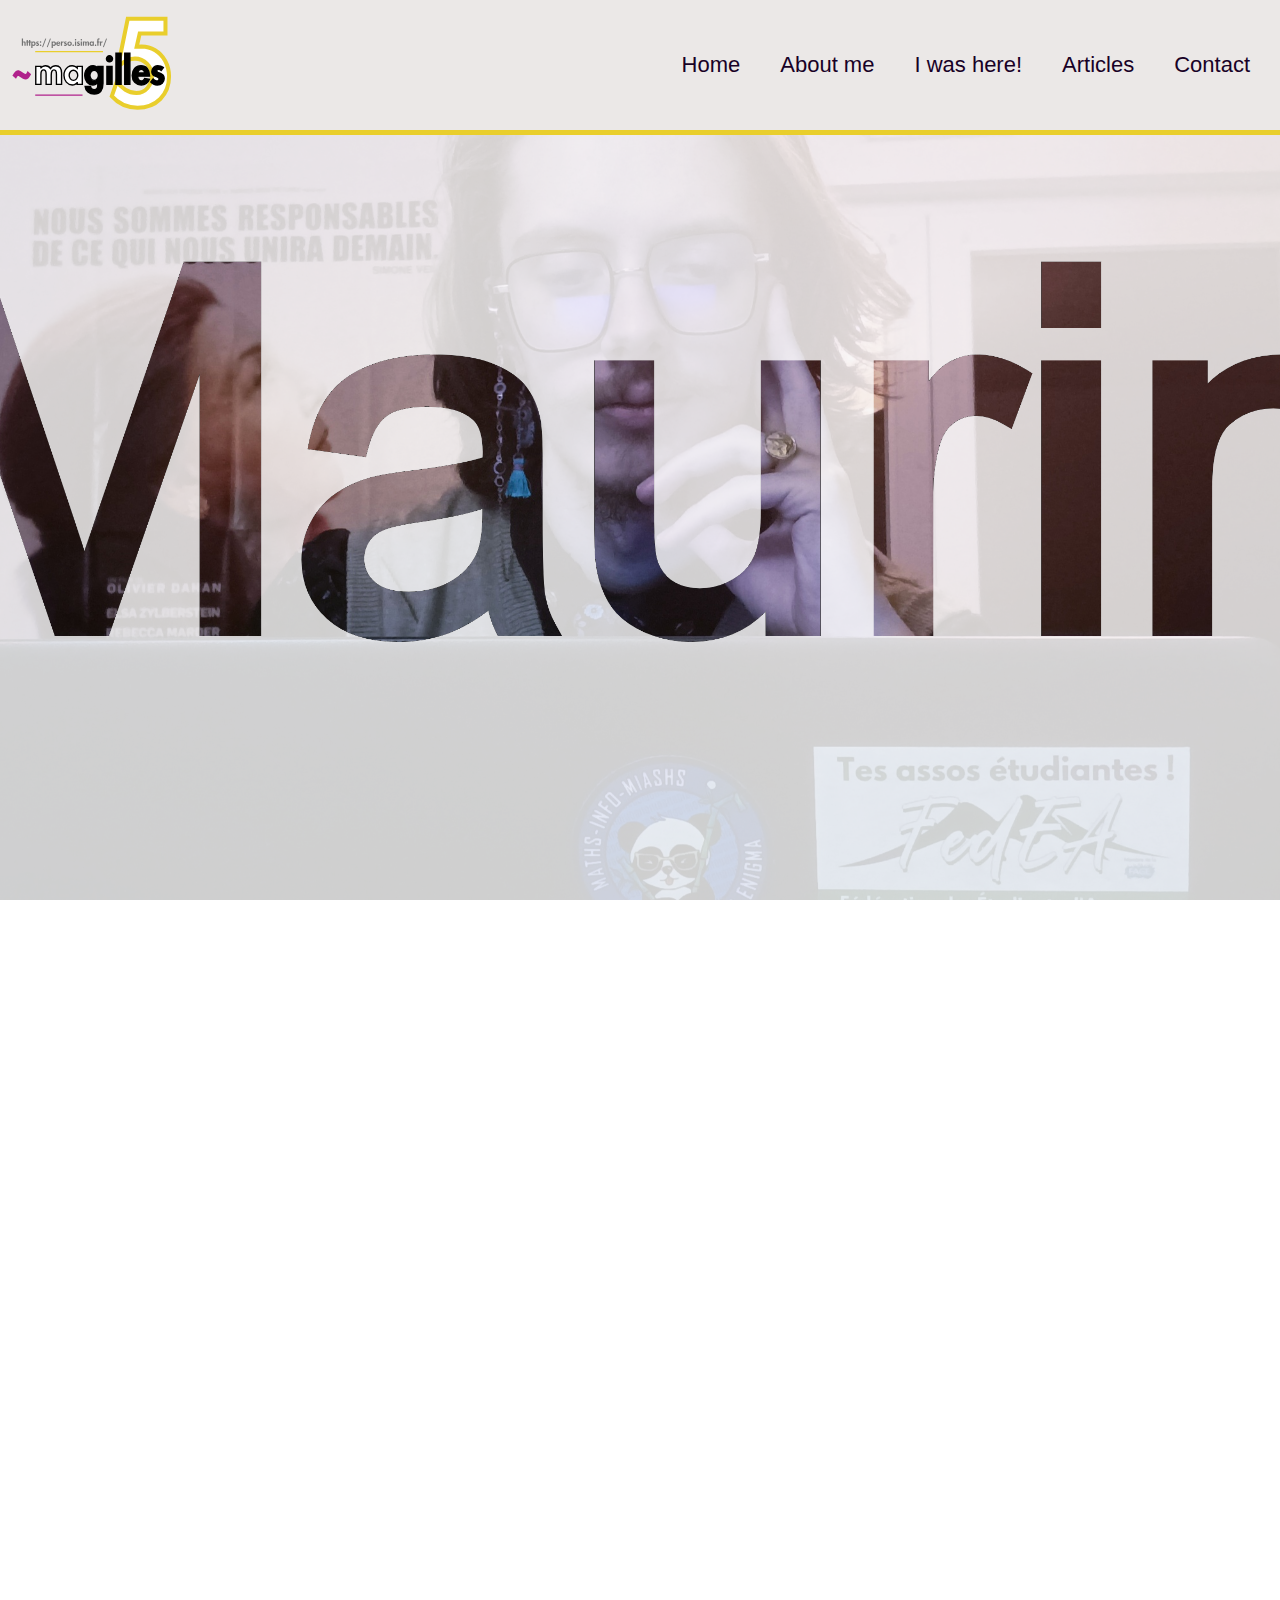
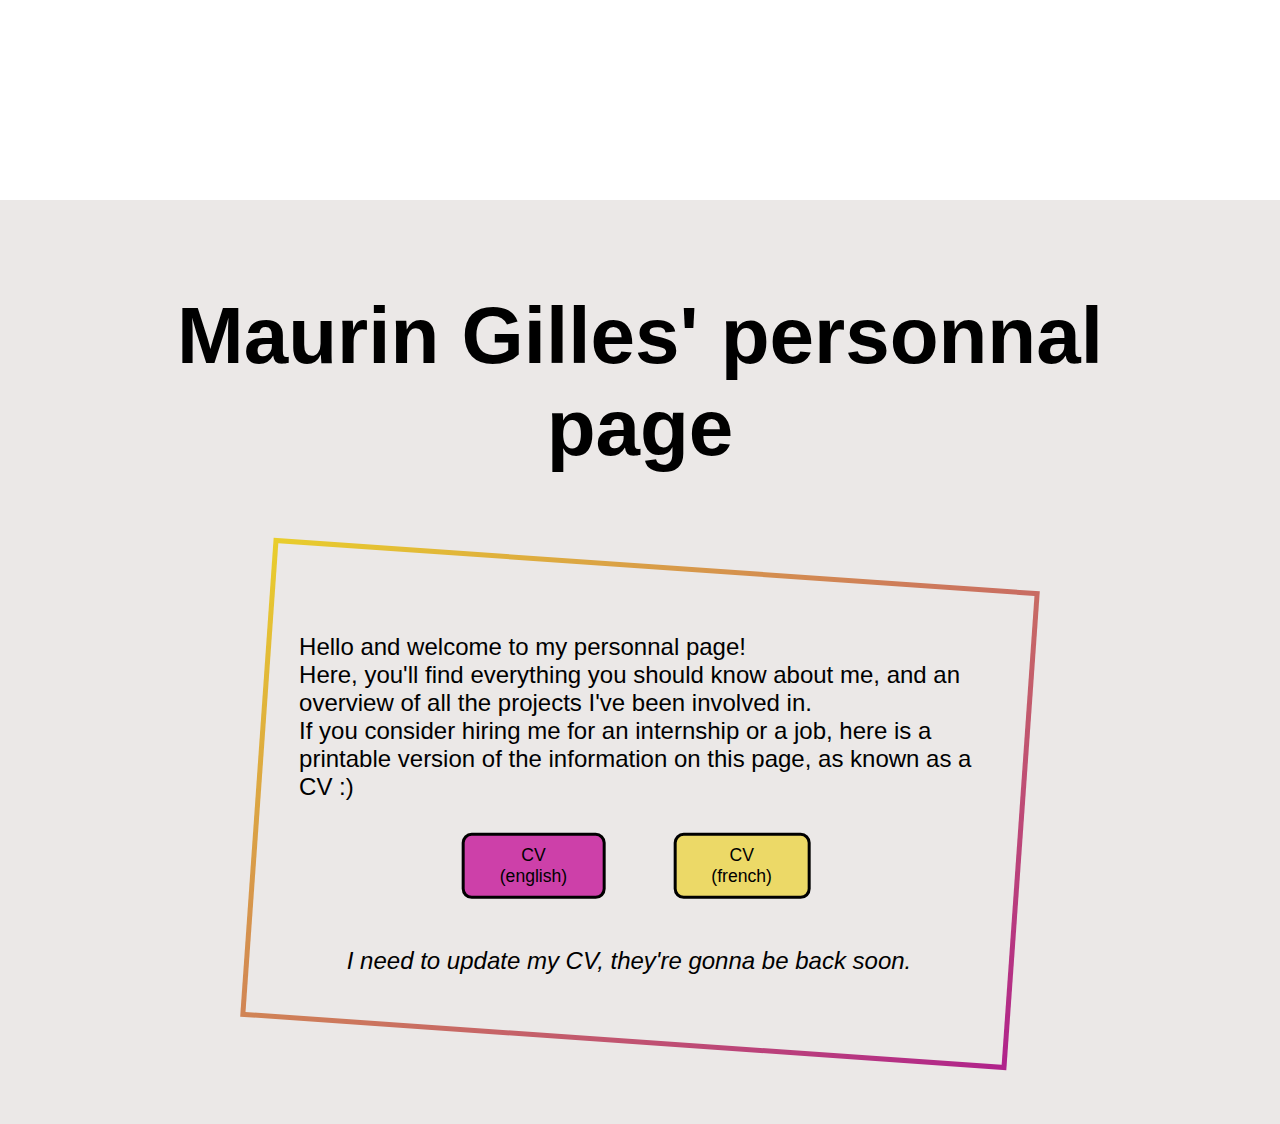
==== index.html @ d43b6b0a "first published version of the page" ====
<!DOCTYPE html>
<html lang="en">
<head>
    <title>Maurin Gilles</title>
    <meta name="viewport" content="width=device-width, initial-scale=1">
    <meta charset="utf-8">
    <meta name="keywords" content="Maurin Gilles, Isima, Informatique, Informaticien, Ingénieur, Etudiant, Stagiaire, Clermont-Ferrand, Développeur">
    <meta name="description" content="Page d'accueil du site web de Maurin Gilles.">
    <link rel="icon" type="image/x-icon" href="./imgs/logo.svg">
    
    <link rel="stylesheet" type="text/css" href="./styles/styles.css">
    <link rel="stylesheet" type="text/css" href="./styles/responsive.css">
    <script src="./script/script.js"></script>
</head>



<body>

    <nav class="menu-container">

        <!-- burger menu -->
        <input type="checkbox" aria-label="Toggle menu" />
        <span></span>
        <span></span>
        <span></span>
    
        <!-- logo -->
        <a  href=""class="menu-logo">
          <img src="./imgs/logo.svg" alt="magilles5's logo"/>
        </a>
    
        <!-- menu items -->
        <div class="menu">
          <ul></ul>
          <ul>
            <li>
              <a href="./index.html">Home</a>
            </li>
            <li>
              <a href="./aboutme.html">About me</a>
            </li>
            <li>
              <a href="./iwashere.html">I was here!</a>
            </li>
            <li>
              <a href="./articles.html">Articles</a>
            </li>
            <li>
              <a href="./contact.html">Contact</a>
            </li>
          </ul>
        </div>
    
    </nav>

    
    <div class="welcome_images">
        <div id="background">
            <img src="imgs/maurin_bg.jpg" alt="Arrière-plan">
        </div>
        <div id="overlay">
            <img src="imgs/maurin_int_transp.png" alt="Image superposée">
        </div>
    </div>
    
    
    <div class="index_main">
        <h1>
          Maurin Gilles' personnal page
        </h1>

        <div class="gt_border_ext">
          <div class="gt_border_int">
            <p>
              Hello and welcome to my personnal page! <br>
              Here, you'll find everything you should know about me, and an overview of all the projects I've been involved in. <br>

              If you consider hiring me for an internship or a job, here is a printable version of the information on this page, as known as a CV :)
            </p>

            <ul class="CVs">
              <li>
                <button id="ENCV">CV<br>(english)</button>
              </li>
              <li>
                <button id="FRCV">CV<br>(french)</button>
              </li>
            </ul>

            <p>
              <i>I need to update my CV, they're gonna be back soon.</i>
            </p>

          </div>
        </div>
        
    </div>


    
</body>
</html>
---- styles/styles.css ----
/***************************************************************************************************************************************************************************************************/
/* RESET + BASIC */
/***************************************************************************************************************************************************************************************************/

html, body, div, a,
h1, h2, h3, h4, h5, h6, p, blockquote,
em, img, strong, var,
ol, ul, li, caption
table, tbody, tfoot, thead, tr, th, td,
article, aside, figcaption, footer, header,
nav, section, button {
    margin: 0;
    padding: 0;
    border: 0;
    font-size: 100%;
    font-family: helvetica, sans-serif;
    vertical-align: baseline;
    box-sizing: border-box;
    overflow: auto;
    margin-block-start: 0;
    margin-block-end: 0;
    margin-inline-start: 0px;
    margin-inline-end: 0px;
    text-decoration: none;
}

li {
  overflow:hidden;
}

section {
  background-color: #EBE8E7;
}

p a {
  color:black;
}

p a:hover {
  color:rgba(205,64,169,1);
}

/***************************************************************************************************************************************************************************************************/
/* MENU */
/***************************************************************************************************************************************************************************************************/

.menu-container {
  position: fixed;
  display: flex;
  align-items: center;
  background: #EBE8E7;
  color: #E9CE2C;
  padding: 10px;
  z-index: 3;
  -webkit-user-select: none;
  user-select: none;
  box-sizing: border-box;
  border-bottom : solid thick;
}

.menu-logo {
  /*overflow: auto;*/
  line-height: 0;
  margin: 0;
}

.menu-logo img {
  max-height: 110px;
  flex-shrink: 0;
}

.menu-container a {
  overflow: visible;
  text-decoration: none;
  color: #EBE8E7;
  transition: color 0.3s ease;
}

.menu-container a:hover {
  color: #B0228C;
}

.menu-container a:active {
  color: #E9CE2C;
}

.menu-container input {
  display: block;
  width: 35px;
  height: 25px;
  margin: 0;
  position: absolute;
  cursor: pointer;
  opacity: 0; /* hide this */
  z-index: 3; /* and place it over the hamburger */
  -webkit-touch-callout: none;
}

/***************************************************************************************************************************************************************************************************/
/* BURGER MENU */
/***************************************************************************************************************************************************************************************************/

.menu-container span {
  display: block;
  width: 33px;
  height: 4px;
  margin-bottom: 5px;
  position: relative;
  background: #180126;
  border-radius: 3px;
  z-index: 1;
  transform-origin: 4px 0px;
  transition: transform 0.5s cubic-bezier(0.77,0.2,0.05,1.0),
              background 0.5s cubic-bezier(0.77,0.2,0.05,1.0),
              opacity 0.55s ease;
}

.menu-container span:first-child {
  transform-origin: 0% 0%;
}

.menu-container span:nth-child(3) {
  transform-origin: 0% 100%;
}

.menu-container input:checked ~ span {
  opacity: 1;
  transform: rotate(45deg) translate(3px,-1px);
  background: #ded9e2;
}

.menu-container input:checked ~ span:nth-child(4) {
  opacity: 0;
  transform: rotate(0deg) scale(0.2, 0.2);
}

.menu-container input:checked ~ span:nth-child(3) {
  transform: rotate(-45deg) translate(-5px,11px);
}

.menu ul {
  list-style: none;
}

.menu li {
  padding: 10px 0;
  font-size: 22px;
}

/***************************************************************************************************************************************************************************************************/
/* INDEX */
/***************************************************************************************************************************************************************************************************/

#background {
  position: fixed;
  width: 100%;
  z-index: 1;
  overflow:hidden;
}

#background img {
  width: 100%;
  object-fit: cover;
  overflow:hidden;
}

#overlay {
  position: fixed;
  width: 100%;
  z-index: 2;
  opacity: 0.8;
  overflow:hidden;
}

#overlay img {
  width: 100%;
  object-fit: cover;
  overflow:hidden;
}

.index_main {
  background-color: #EBE8E7;
  position: absolute;
  width:100%;
  z-index: 1;
  overflow: hidden;
}

.index_main h1 {
  margin:10vh;
  text-align:center;
  font-size: 5em;
  border-bottom: 5vh;
}


/***************************************************************************************************************************************************************************************************/
/* CVS */
/***************************************************************************************************************************************************************************************************/

.CVs {
  rotate:-4deg;
  margin:auto;
  margin-top: 2em;
  display:flex;
  justify-content: space-around;
  width: 60%;
}

.CVs li {
  display: inline-block;
}

.CVs button {
  font-size: 110%;
  border: solid black 3px;
  padding: 0.5em 2em 0.5em 2em;
  border-radius: 10px;
}

#ENCV {
  background: rgba(205,64,169,1);
}

#ENCV:hover {
  background-color:#EBE8E7;
  border-color: rgba(205,64,169,1);
  transform: scale(115%);
}

#FRCV {
  background: rgba(236,217,103,1);
}

#FRCV:hover {
  background-color:#EBE8E7;
  border-color: rgba(236,217,103,1);
  transform: scale(115%);
}

.CVs + p {
  font-size: 105%;
  text-align:center;
  margin-top:2em;
}

.aboutme_main, .iwh_main {
  position: relative;
  height:100%;
  width:100%;
  overflow-y:hidden;
  background-color: #EBE8E7;
  margin-top:110px;
  padding-bottom:10px;
}

/***************************************************************************************************************************************************************************************************/
/* GRADIENT-TOGGLED-BORDER */
/***************************************************************************************************************************************************************************************************/


.gt_border_ext{
  rotate:4deg;
  background: linear-gradient(140deg, rgba(233,206,44,1) 0%, rgba(176,34,140,1) 100%);
  padding: 5px;
  max-width: 60vw;
  margin: auto;
  margin-bottom: 5em;
  margin-top:5em;
  overflow: visible;
}

.gt_border_ext *{
  overflow:visible;
}

.gt_border_int {
  background-color:#EBE8E7;
  padding: 4em 2em 4em 2em;
}

.gt_border_int p, .gt_border_int h2 {
  rotate:-4deg;
  font-size: 150%;
}

.gt_border_int h2 {
  font-size: 200%;
  padding-left:2.5em;
  margin-bottom:0.5em;
}

#aboutme_cursus, #iwh_fedea {
  rotate: -5deg;
}

#aboutme_cursus p, #aboutme_cursus h2, #aboutme_cursus img,
#iwh_fedea p, #iwh_fedea h2, #iwh_fedea img {
  rotate: 5deg;
}

#isima_logo {
  max-height:6em;
  margin-left:4em;
}

#aboutme_cs {
  margin-top:6em;
  rotate: 5deg;
}

#aboutme_cs p, #aboutme_cs h2, #aboutme_cs img {
  rotate:-5deg;
}

#java_logo {
  max-height:7em;
  margin:0 0 -1em 40vw;
}

#enigma_logo {
  max-height: 10em;
  margin: 0 0 -2em 40vw;
}

#fedea_logo {
  max-height:20em;
  margin: -6em 0 -8em 4em;
}

#iwh_gazzette {
  margin-top:10vh;
  rotate:8deg;
}

#iwh_gazzette p {
  padding: 0em 0em 0em 1em;
}

#iwh_gazzette h2, #iwh_gazzette p,  #iwh_gazzette img {
  rotate:-8deg;
}

#gazzette_logo {
  max-height: 13em;
  margin: -4em 0 -2em 42vw;
  overflow: visible;
}

#iwh_isff, #aboutme_music {
  margin-top:10vh;
  rotate:-2deg;
}

#iwh_isff h2, #iwh_isff p,  #iwh_isff img,
#aboutme_music h2, #aboutme_music p {
  rotate:2deg;
}

#isff_2023 {
  max-height:12em;
  margin-left:2em;
  margin-top:1em;
}

/***************************************************************************************************************************************************************************************************/
/* COOL TEXT */
/***************************************************************************************************************************************************************************************************/

@import url(https://fonts.googleapis.com/css?family=Montserrat);

.cool_text {
  margin-top:5vh;
  display: flex;
  height: 100%;
  align-items: center;
}

svg {
    display: block;
    font: 10.5em 'Montserrat';
    max-height:20vh;
    margin: 0 auto;
}

.text-copy {
    fill: none;
    stroke: white;
    stroke-dasharray: 6% 29%;
    stroke-width: 5px;
    stroke-dashoffset: 0%;
    animation: stroke-offset 5.5s infinite linear;
}

.text-copy:nth-child(1){
  stroke: black;
  animation-delay: -1;
}

.text-copy:nth-child(2){
  stroke: #b0228c;
  animation-delay: -2s;
}

.text-copy:nth-child(3){
  stroke: #687ec9;
  animation-delay: -3s;
}

.text-copy:nth-child(4){
  stroke: #4ecdb4;
  animation-delay: -4s;
}

.text-copy:nth-child(5){
  stroke: #e9ce2c;
  animation-delay: -5s;
}

@keyframes stroke-offset{
  100% {stroke-dashoffset: -35%;}
}

/***************************************************************************************************************************************************************************************************/
/* DASHED LINE */
/***************************************************************************************************************************************************************************************************/

.animated_dashed_line {
  height:4px;
  width:100vw;
  display:inline-flex;
}

.animated_dashed_line span {
  overflow:visible;
  width:25vw;
  height:4px;
}

.animated_dashed_line + div {
  height:0px;
  width:100%;
  border-bottom: 4px dashed #EBE8E7;
  border-top: 4px dashed #EBE8E7;
  transform: translateY(-8px);
}

.animated_dashed_line span:nth-child(1) {
  animation: first 4s infinite;
  animation-timing-function: steps(1);
}
.animated_dashed_line span:nth-child(2) {
  animation: second 4s infinite;
  animation-timing-function: steps(1);
}
.animated_dashed_line span:nth-child(3) {
  animation: third 4s infinite;
  animation-timing-function: steps(1);
}
.animated_dashed_line span:nth-child(4) {
  animation: fourth 4s infinite;
  animation-timing-function: steps(1);
}

@keyframes first {
  0% { background-color: #b0228c; }
  25% { background-color: #687ec9; }
  50% { background-color: #4ecdb4; }
  75% { background-color: #e9ce2c; }
  100% { background-color: #b0228c; }
}

@keyframes second {
  0% { background-color: #687ec9; }
  25% { background-color: #4ecdb4; }
  50% { background-color: #e9ce2c; }
  75% { background-color: #b0228c; }
  100% { background-color: #687ec9; }
}

@keyframes third {
  0% { background-color: #4ecdb4; }
  25% { background-color: #e9ce2c; }
  50% { background-color: #b0228c; }
  75% { background-color: #687ec9; }
  100% { background-color: #4ecdb4; }
}

@keyframes fourth {
  0% { background-color: #e9ce2c; }
  25% { background-color: #b0228c; }
  50% { background-color: #687ec9; }
  75% { background-color: #4ecdb4; }
  100% { background-color: #e9ce2c; }
}



/***************************************************************************************************************************************************************************************************/
/* ARTICLES *
/***************************************************************************************************************************************************************************************************/

.articles_main {
  position: relative;
  min-height:100vh;
  height:100%;
  width:100%;
  overflow-y:hidden;
  background-color: #EBE8E7;
  margin-top:110px;
  padding-bottom:10px;
}

.articles_intro {
  width:100%;
  margin:auto;
  text-align:center;
  font-size:150%;
  padding: 0 15vw 0 15vw;
}

.gzzt_btn {
  border: solid black 3px;
  padding: 0.5em 2em 0.5em 2em;
  border-radius: 10px;
  background: linear-gradient(45deg, rgba(176,34,140,70%) 50%, rgba(233,206,44,70%) 50%);
  display:block;
  margin-left:auto;
  margin-right:auto;
  margin-top:2em;
  max-width:12em;
  text-decoration: none;
  color:black;
}

.gzzt_btn a {
  text-decoration: none;
  color:black;
}

.gzzt_btn:hover {
  overflow:visible;
  transform: scale(110%);
}

.articles_main h1 {
  margin: 0.5em 0 0.5em 0;
  text-align: center;
  font-size:400%;
}

.articles_list {
  overflow:hidden;
}

.article {
  width:100%;
  display:inline-flex;
  justify-content: space-around;
  align-items: center;
  padding: 0.5em 10em 0.5em 10em;
}

.article_presentation {
  max-width:50vw;
}

.article_presentation h2 {
  font-size:170%;
  margin-bottom:0.7em;
}

.article_presentation p {
  font-size:110%;
}


.article_img {
  max-height:20vh;
}

.article_btn {
  height:4em;
  width:4em;
  border: solid 2px black;
  border-radius:50%;
  background:rgba(176,34,140,70%);
  color:black;
}

.article_btn:hover {
  background:rgba(233,206,44,70%);
}

/***************************************************************************************************************************************************************************************************/
/* DESKTOP ONLY STYLE*/
/***************************************************************************************************************************************************************************************************/

@media only screen and (min-width: 768px) { 
  .menu-container {
    width: 100%;
  }

  .menu-container a {
    color: #180126;
  }

  .menu-container input {
    display: none;
  }

  /* Burger menu */
  .menu-container span {
    display: none;
  }

  .menu {
    position: relative;
    width: 100%;
    display: flex;
    justify-content: space-between;
  }

  .menu ul {
    display: flex;
    padding: 0;
  }

  .menu li {
    padding: 0 20px;
  }

  .welcome_images * {
    height:100vh;
  }

  .index_main {
    top:200vh;
  }

  #aboutme_coucou, #iwh_enigma {
    margin-left:15vw;
    width:55vw;
  }

  #aboutme_cursus, #iwh_fedea {
    margin-right:10vw;
  }
  
  #aboutme_cs {
    width:65vw;
    margin-left:12vw;
  }

  #iwh_gazzette {
    margin-left:9vw;
  }

  #iwh_isff, #aboutme_music {
    max-width:70vw;
    width:70vw;
    margin-right:8vw;
  }

  #iwh_lebon {
    margin-left:15vw;
    width:52vw;
  }

}
---- styles/responsive.css ----
@media only screen and (max-width: 767px) { 

    .gt_border_int p {
      font-size:120%;
    }

    .menu-container {
      flex-direction: column;
      align-items: flex-end;
      width:100%;
    }

    .menu-logo {
      position: absolute;
      left: 0;
      top: 50%;
      transform: translateY(-50%);
    }
  
    .menu-logo img {
      max-height: 30px;
    }
  
    .menu {
      display: none;
      position: absolute;
      box-sizing: border-box;
      width: 300px;
      right: -300px;
      top: 0;
      margin: -20px;
      padding: 75px 50px 50px;
      background: #180126;
      -webkit-font-smoothing: antialiased;
      /* to stop flickering of text in safari */
      transform-origin: 0% 0%;
      transition: transform 0.5s cubic-bezier(0.77,0.2,0.05,1.0);
    }
  
    .menu-container input:checked ~ .menu {
      display:block;
      transform: translateX(-100%);
      position:fixed;
    }

    .welcome_images * {
      height:320px;
      position:static;
    }

    .index_main {
      top:0;
      margin-top:320px;
      z-index:2;
      border-top: solid 6px rgba(205,64,169,1);
    }

    .index_main h1 {
      overflow:visible;
      margin:4vh;
      font-size: 3em;
    }

    .CVs {
      rotate:-4deg;
      margin:auto;
      margin-top: 2em;
      display:flex;
      justify-content: space-around;
      width: 100%;
    }

    .aboutme_main, .iwh_main {
      margin:auto;
      padding:auto;
    }

    .gt_border_ext {
      width:100vw;
      max-width:100vw;
      margin-left:0vw;
    }

    #isima_logo {
      margin-top:2em;
    }

    #iwh_gazzette p {
      padding:0;
    }

    #gazzette_logo {
      max-height:11em;
      margin: -1em 0 -2em 50vw;
    }

    #isff_2023 {
      max-height:8em;
    }

    .articles_main {
      margin-top:10px;
    }

    .articles_intro {
      font-size:110%;
    }

    .articles_main h1 {
      margin: 0.5em 0.1em 0.5em 0.1em;
      font-size:350%;
    }

    .article {
      padding:0.2em 0.5em 0.2em 0.5em;
      flex-wrap: wrap;
    }

    .article_presentation {
      order:2;
      max-width: 70vw;
    }

    .article_presentation p {
      font-size:100%;
    }

    .article_img {
      order:1;
      max-height: unset;
      max-width:20vw;
    }

    .article form {
      margin-top:1em;
      order:3;
    }

    .article_btn {
      font-size: small;
    }
    
  
  }
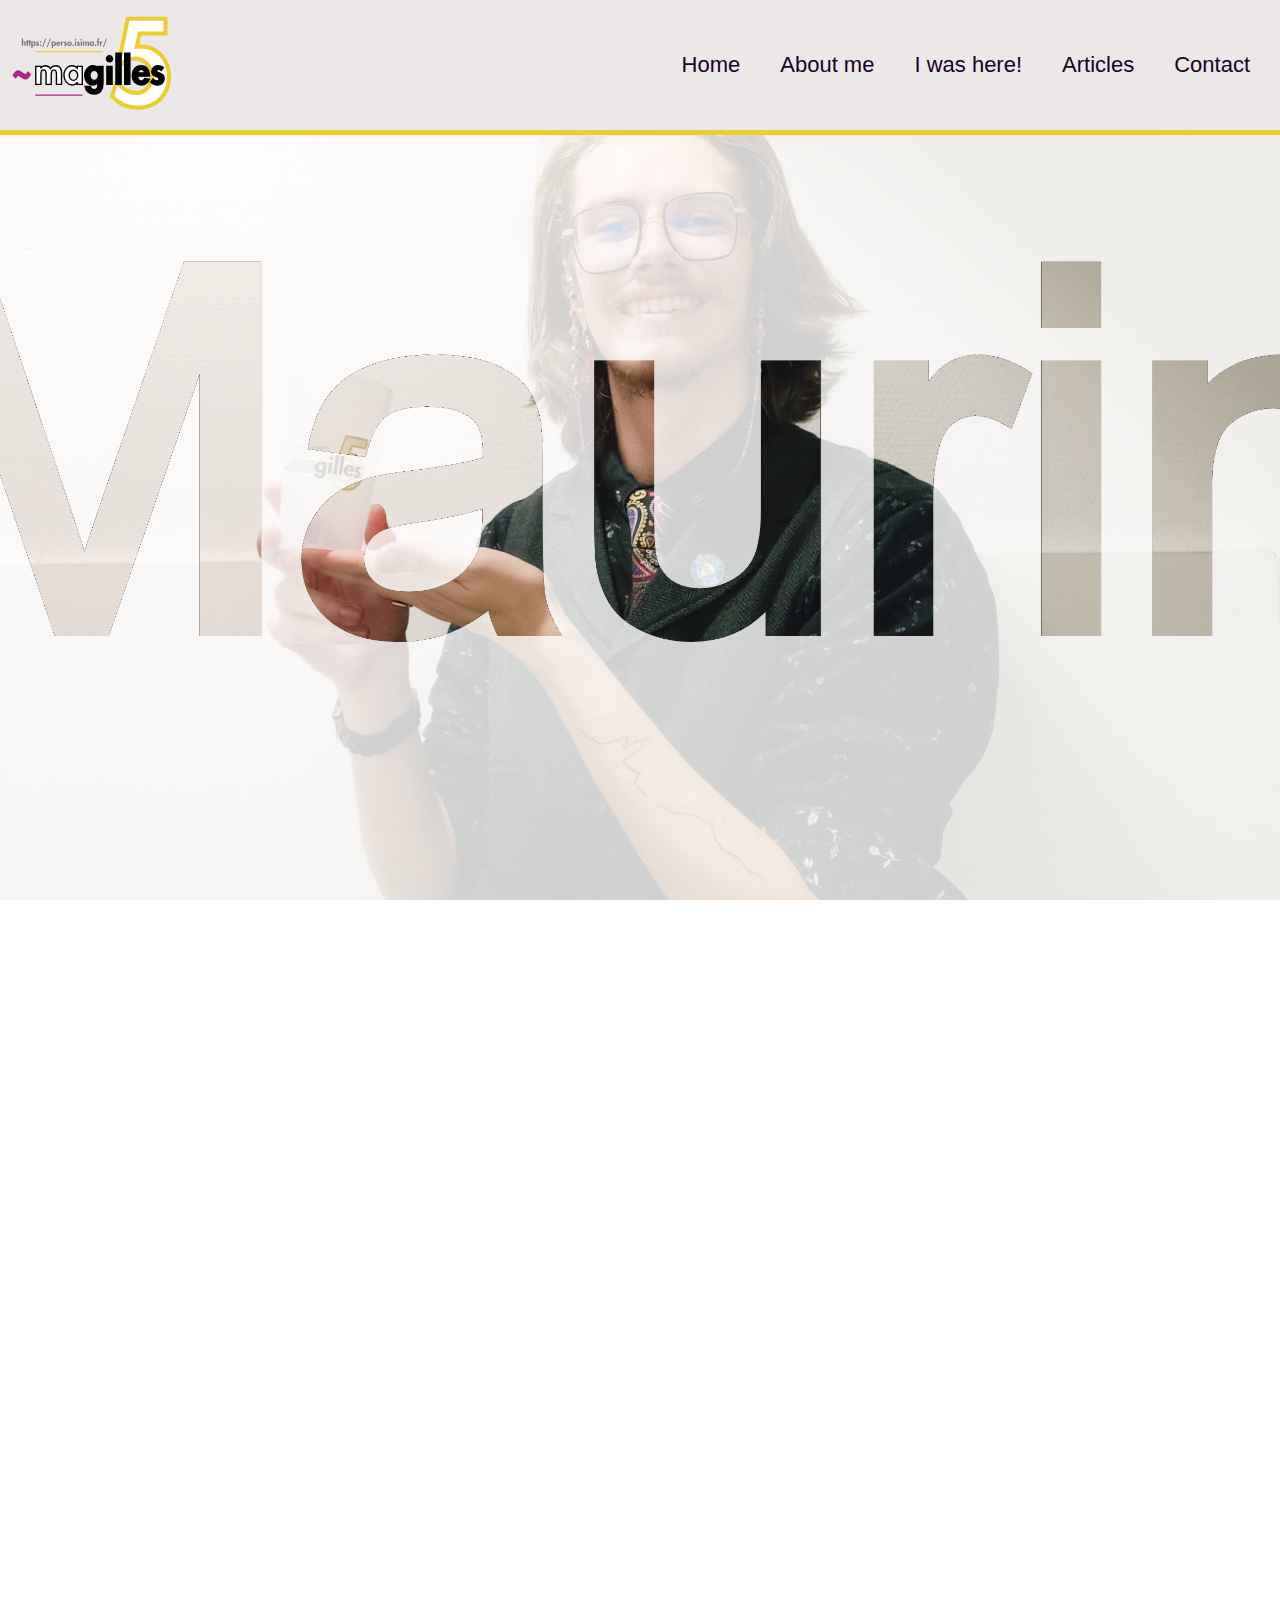
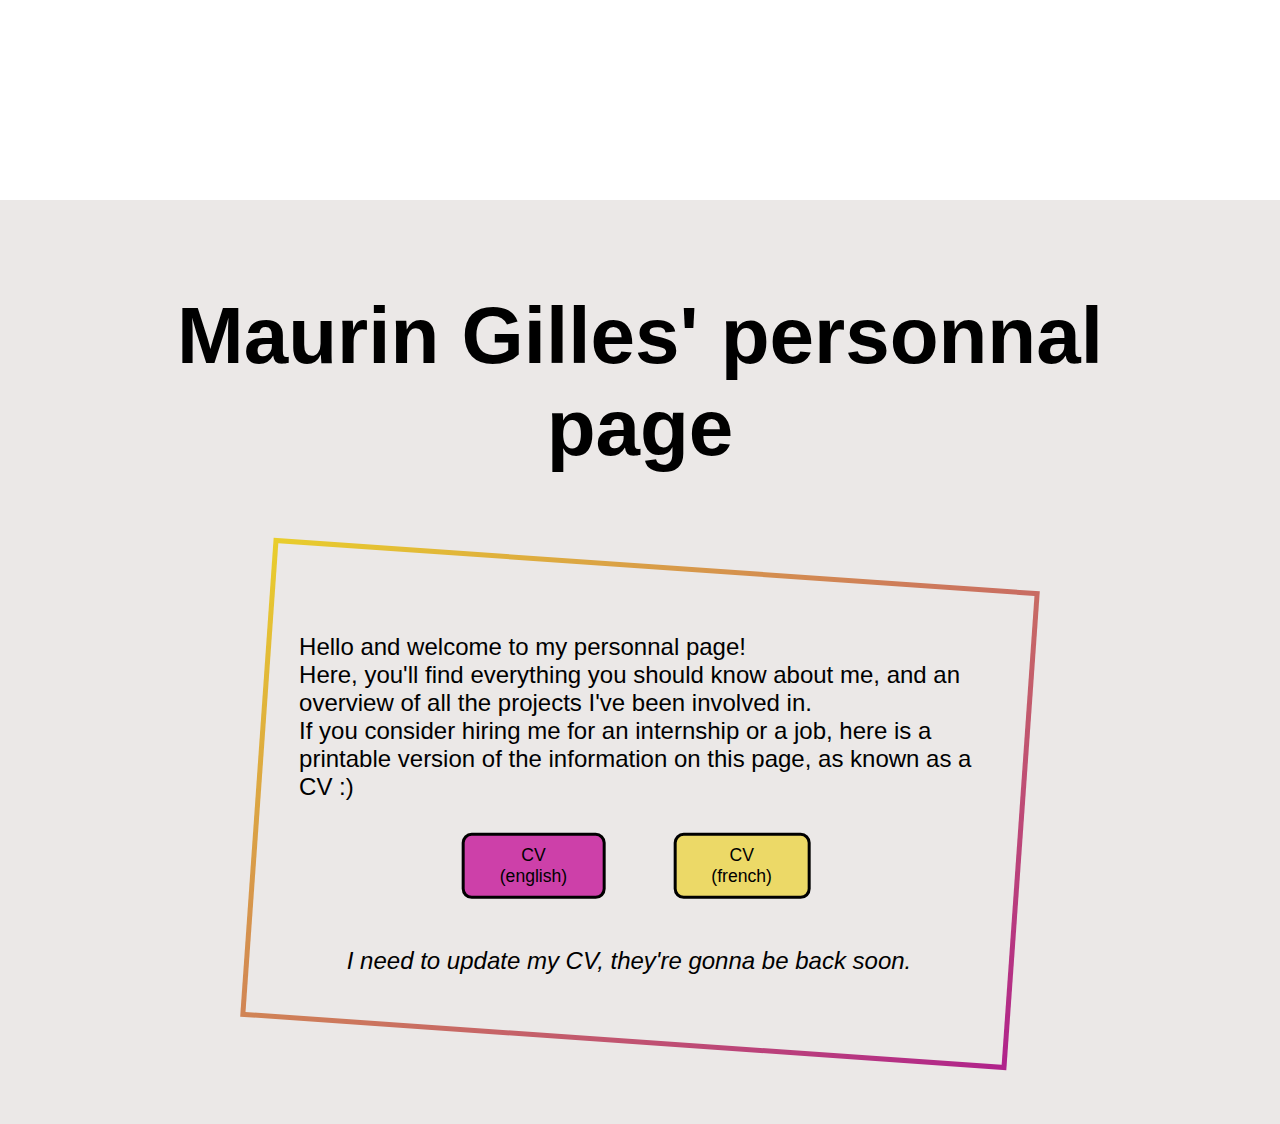
==== commit 004aa7bb: "A few changes including a better index photo and the contact page" ====
--- a/index.html
+++ b/index.html
@@ -57,7 +57,7 @@
     
     <div class="welcome_images">
         <div id="background">
-            <img src="imgs/maurin_bg.jpg" alt="Arrière-plan">
+            <img src="imgs/maurindex.jpg" alt="Arrière-plan">
         </div>
         <div id="overlay">
             <img src="imgs/maurin_int_transp.png" alt="Image superposée">
--- a/styles/styles.css
+++ b/styles/styles.css
@@ -28,6 +28,10 @@
   overflow:hidden;
 }
 
+a {
+  overflow: visible;
+}
+
 section {
   background-color: #EBE8E7;
 }
@@ -161,6 +165,7 @@
 #background img {
   width: 100%;
   object-fit: cover;
+  object-position: top;
   overflow:hidden;
 }
 
@@ -593,6 +598,48 @@
 }
 
 /***************************************************************************************************************************************************************************************************/
+/* Contact *
+/***************************************************************************************************************************************************************************************************/
+
+.contact_main {
+  min-height : 100vh;
+  padding:200px 25vw 0 25vw;
+  background-color: #ebe8e7;
+  
+}
+
+.contact_list {
+  display: flex;
+  flex-direction: column;
+}
+
+.contact_list li {
+  margin: 1em 0 0.5em 0;
+  display: inline-flex;
+  align-items: center;
+}
+
+.icon {
+  max-height:2em;
+  margin-right:2em;
+}
+
+.contact_list li a {
+  text-decoration: none;
+  font-weight: bold;
+  color: #B0228C;
+}
+
+.contact_list li a:hover {
+  text-decoration: none;
+  color: #E9CE2C;
+  transform: rotate(5deg);
+}
+
+
+
+
+/***************************************************************************************************************************************************************************************************/
 /* DESKTOP ONLY STYLE*/
 /***************************************************************************************************************************************************************************************************/
 
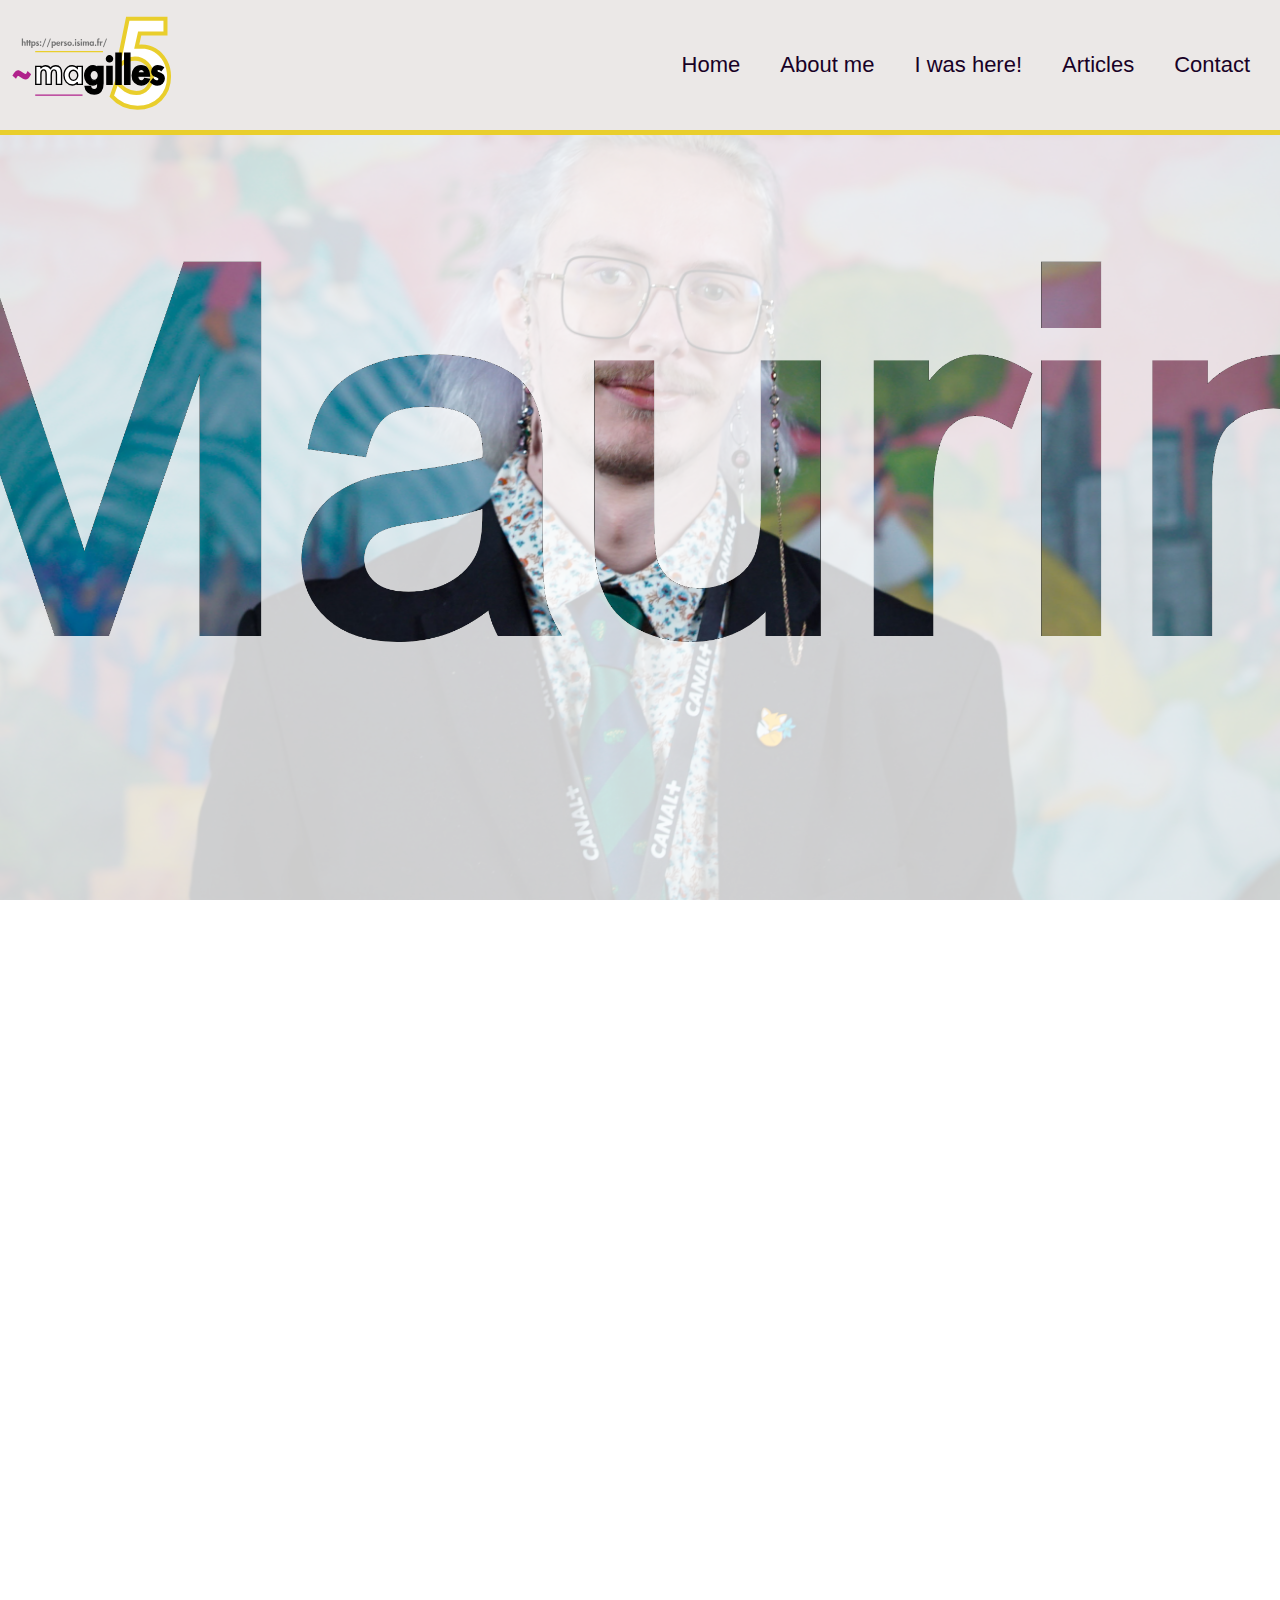
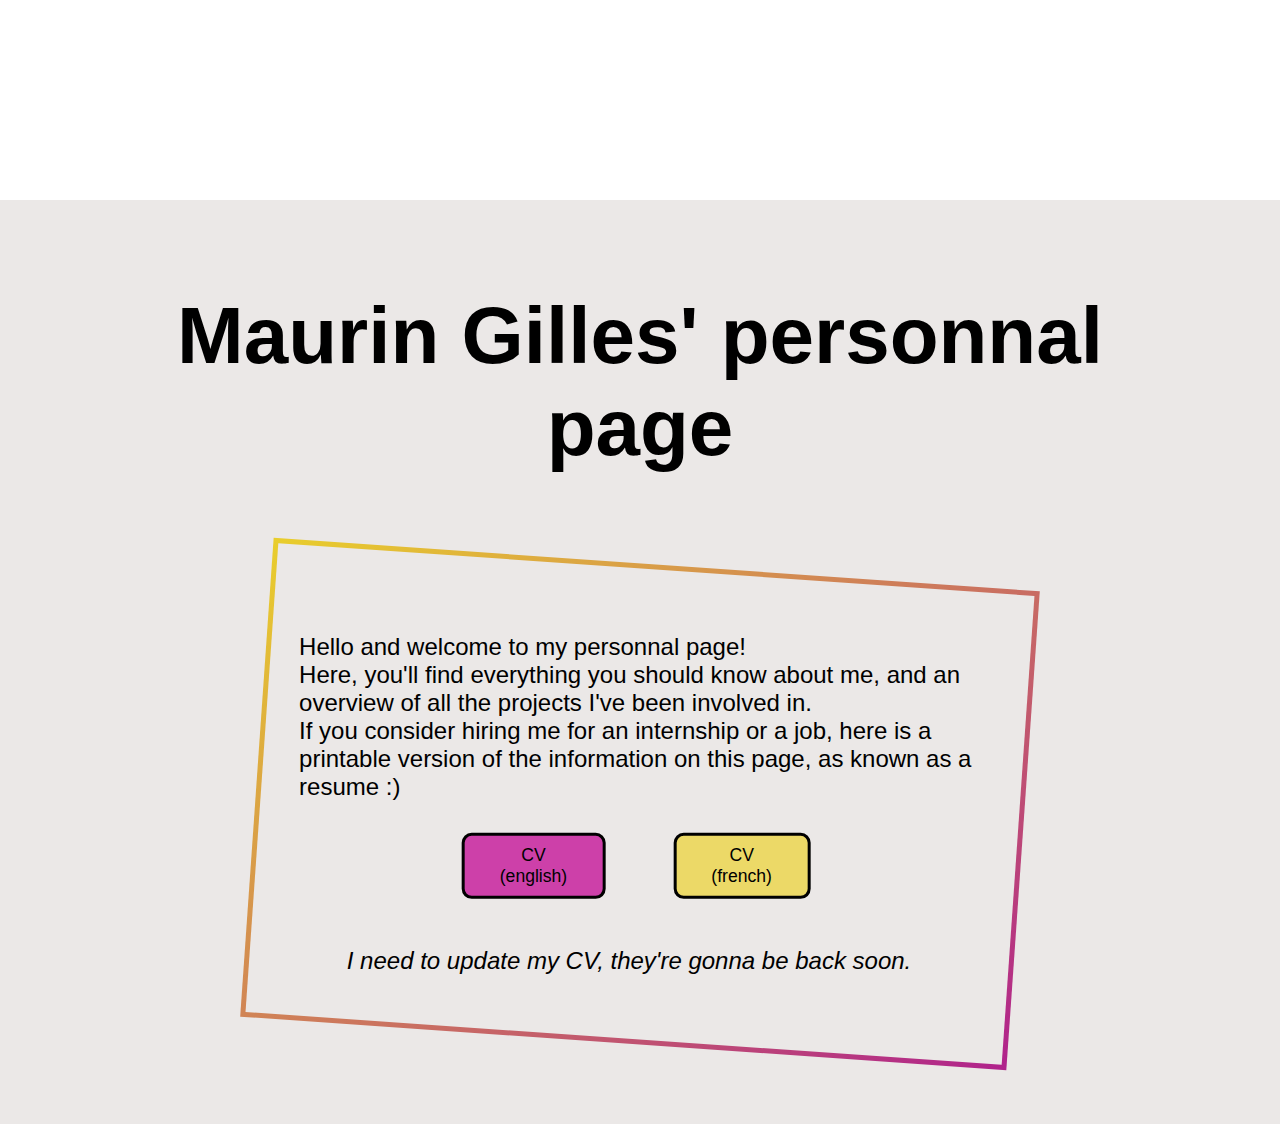
==== commit b0584852: "Changed the index picture, edited a few sections" ====
--- a/index.html
+++ b/index.html
@@ -76,7 +76,7 @@
               Hello and welcome to my personnal page! <br>
               Here, you'll find everything you should know about me, and an overview of all the projects I've been involved in. <br>
 
-              If you consider hiring me for an internship or a job, here is a printable version of the information on this page, as known as a CV :)
+              If you consider hiring me for an internship or a job, here is a printable version of the information on this page, as known as a resume :)
             </p>
 
             <ul class="CVs">
--- a/styles/styles.css
+++ b/styles/styles.css
@@ -544,6 +544,7 @@
 }
 
 .gzzt_btn:hover {
+  background: linear-gradient(-45deg, rgba(176,34,140,70%) 50%, rgba(233,206,44,70%) 50%);
   overflow:visible;
   transform: scale(110%);
 }
@@ -591,6 +592,8 @@
   border-radius:50%;
   background:rgba(176,34,140,70%);
   color:black;
+  text-align: center;
+  vertical-align: bottom;
 }
 
 .article_btn:hover {
--- a/styles/responsive.css
+++ b/styles/responsive.css
@@ -139,6 +139,20 @@
     .article_btn {
       font-size: small;
     }
+
+    .contact_main {
+      padding: 80px 5vw 0 5vw;
+      align-items: center;
+    }
+
+    .contact_list li {
+      flex-direction: column;
+      flex-wrap: wrap;
+    }
+
+    .contact_list li * {
+      margin-bottom: 0.2em;
+    }
     
   
   }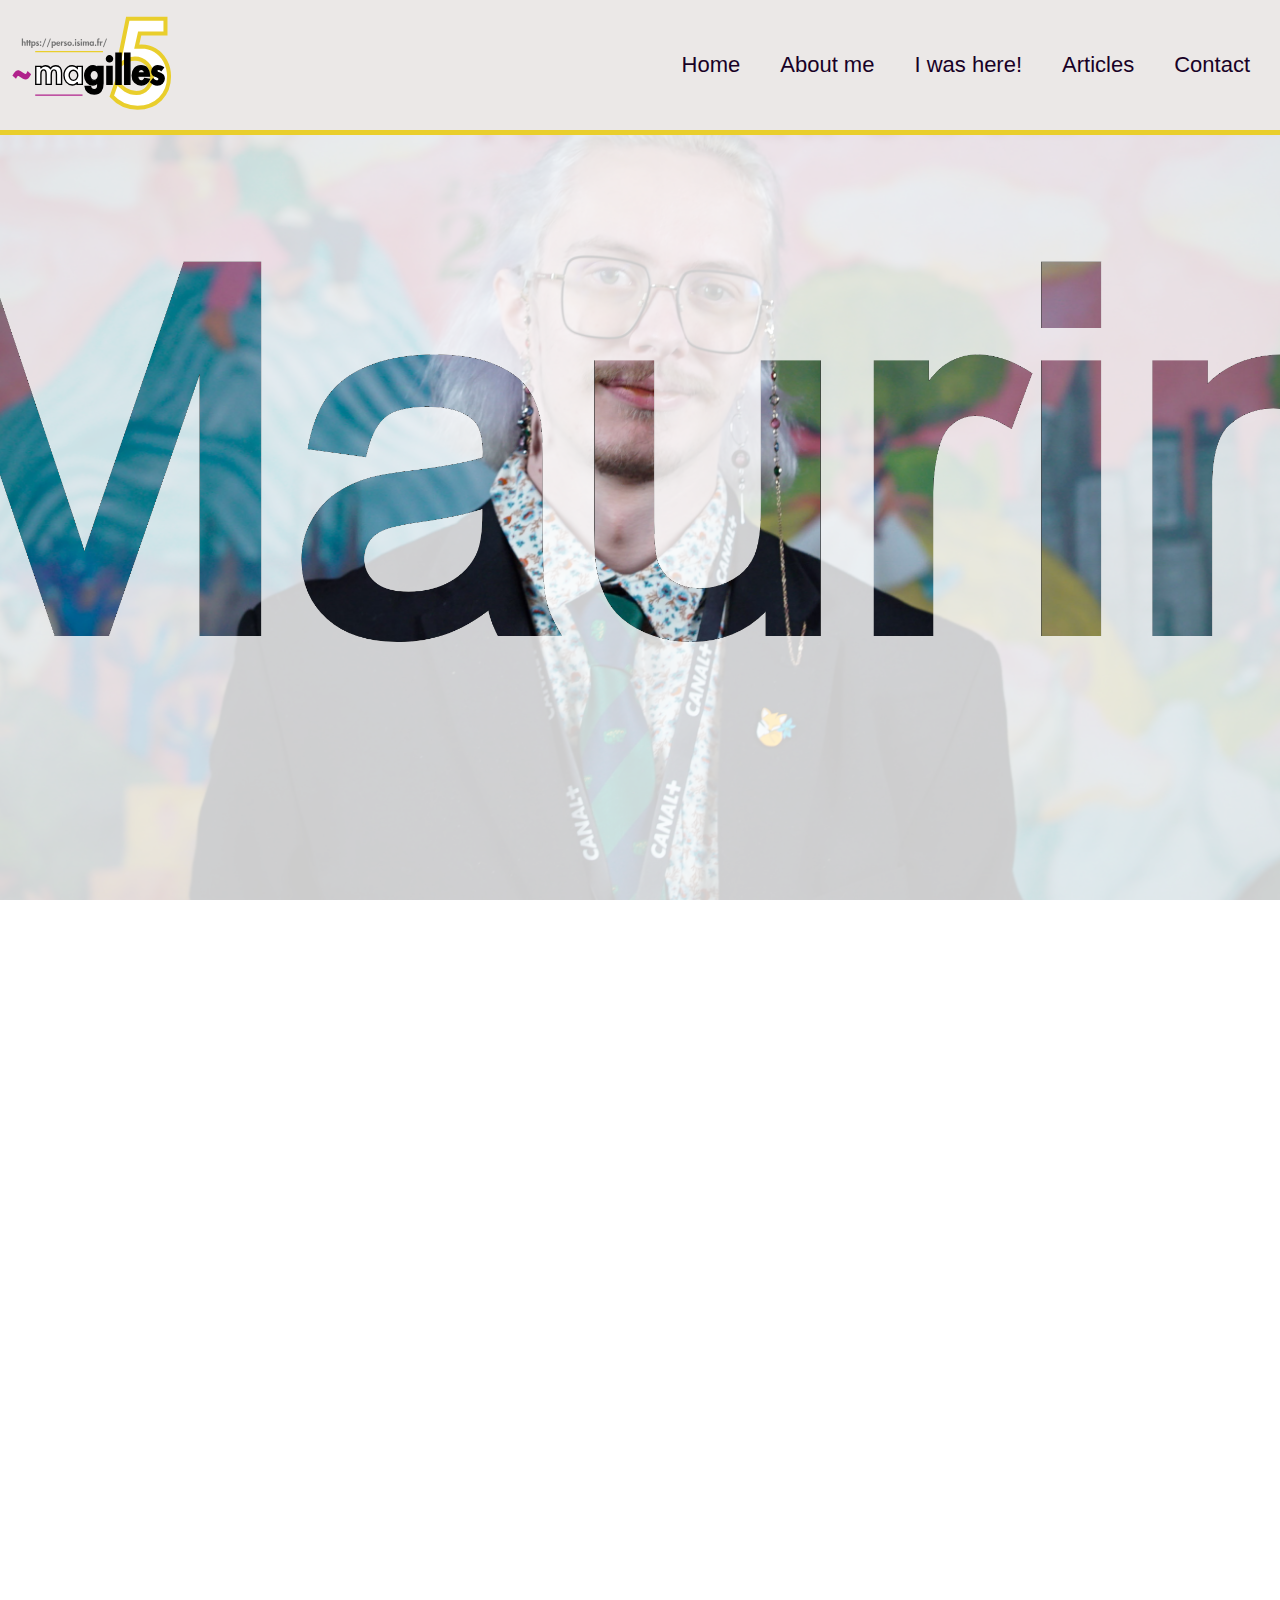
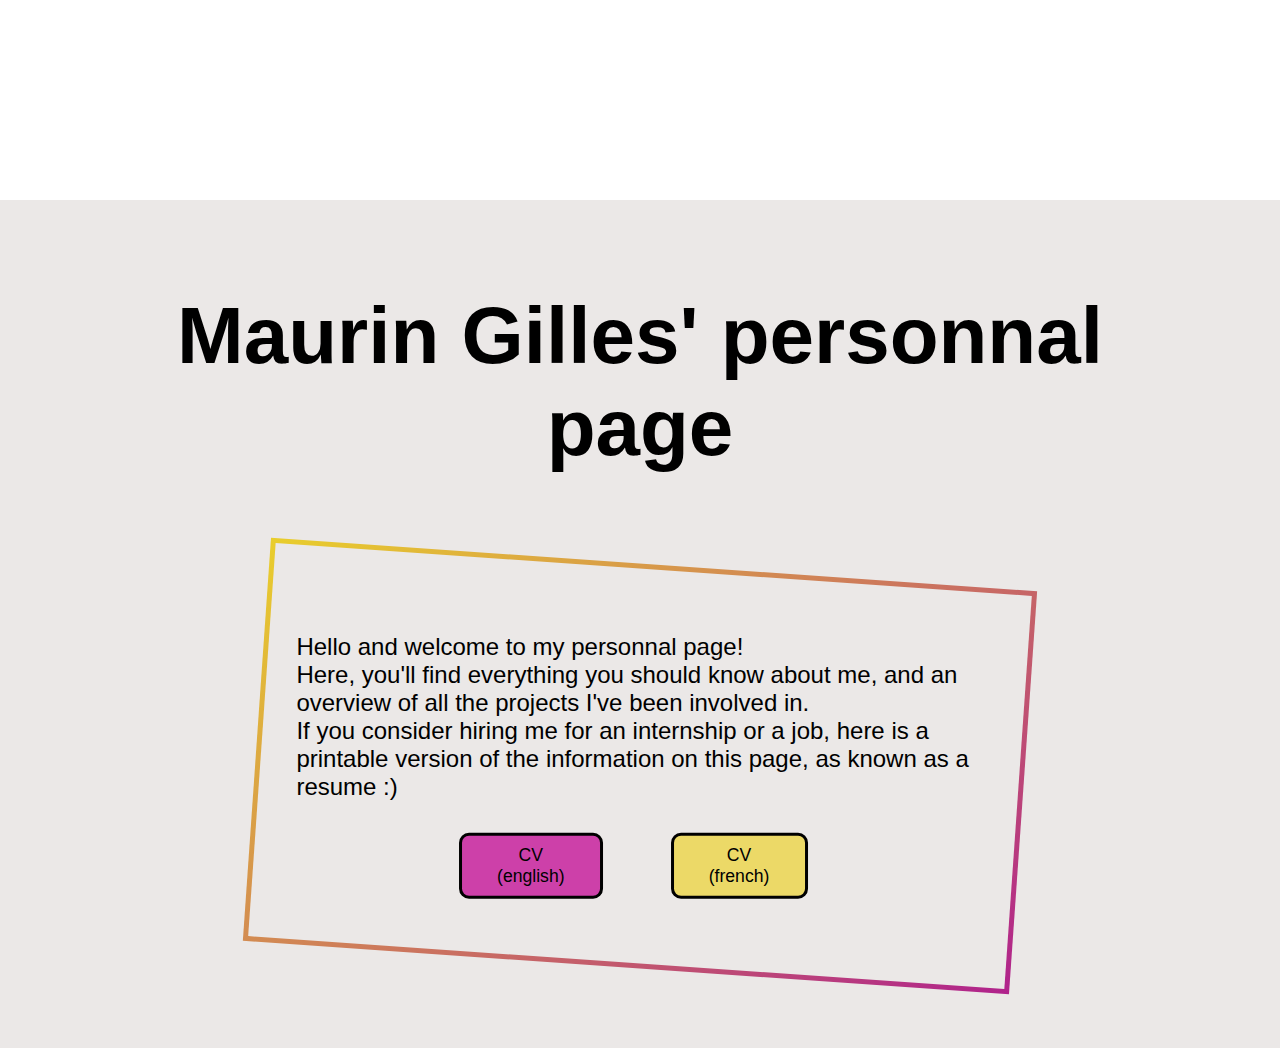
==== commit 31b3655e: "Add the CV and a part about TelluZZeon" ====
--- a/index.html
+++ b/index.html
@@ -81,16 +81,12 @@
 
             <ul class="CVs">
               <li>
-                <button id="ENCV">CV<br>(english)</button>
+                <a href="CV_2024_02_english_censored.pdf"><button id="ENCV">CV<br>(english)</button></a>
               </li>
               <li>
-                <button id="FRCV">CV<br>(french)</button>
+                <a href="CV_2024_02_francais_censure.pdf"><button id="FRCV">CV<br>(french)</button></a>
               </li>
             </ul>
-
-            <p>
-              <i>I need to update my CV, they're gonna be back soon.</i>
-            </p>
 
           </div>
         </div>
--- a/styles/styles.css
+++ b/styles/styles.css
@@ -333,13 +333,17 @@
   margin: -6em 0 -8em 4em;
 }
 
+#iwh_fedea {
+  margin-top:7vh;
+}
+
 #iwh_gazzette {
-  margin-top:10vh;
+  margin-top:15vh;
   rotate:8deg;
 }
 
 #iwh_gazzette p {
-  padding: 0em 0em 0em 1em;
+  padding: 0em 0em 0em 0em;
 }
 
 #iwh_gazzette h2, #iwh_gazzette p,  #iwh_gazzette img {
@@ -353,7 +357,7 @@
 }
 
 #iwh_isff, #aboutme_music {
-  margin-top:10vh;
+  margin-top:8vh;
   rotate:-2deg;
 }
 
@@ -366,6 +370,15 @@
   max-height:12em;
   margin-left:2em;
   margin-top:1em;
+}
+
+#iwh_telluzzeon {
+  rotate:1deg;
+  margin-top:12vh;
+}
+
+#iwh_telluzzeon p, #iwh_telluzzeon h2{
+  rotate:1deg;
 }
 
 /***************************************************************************************************************************************************************************************************/
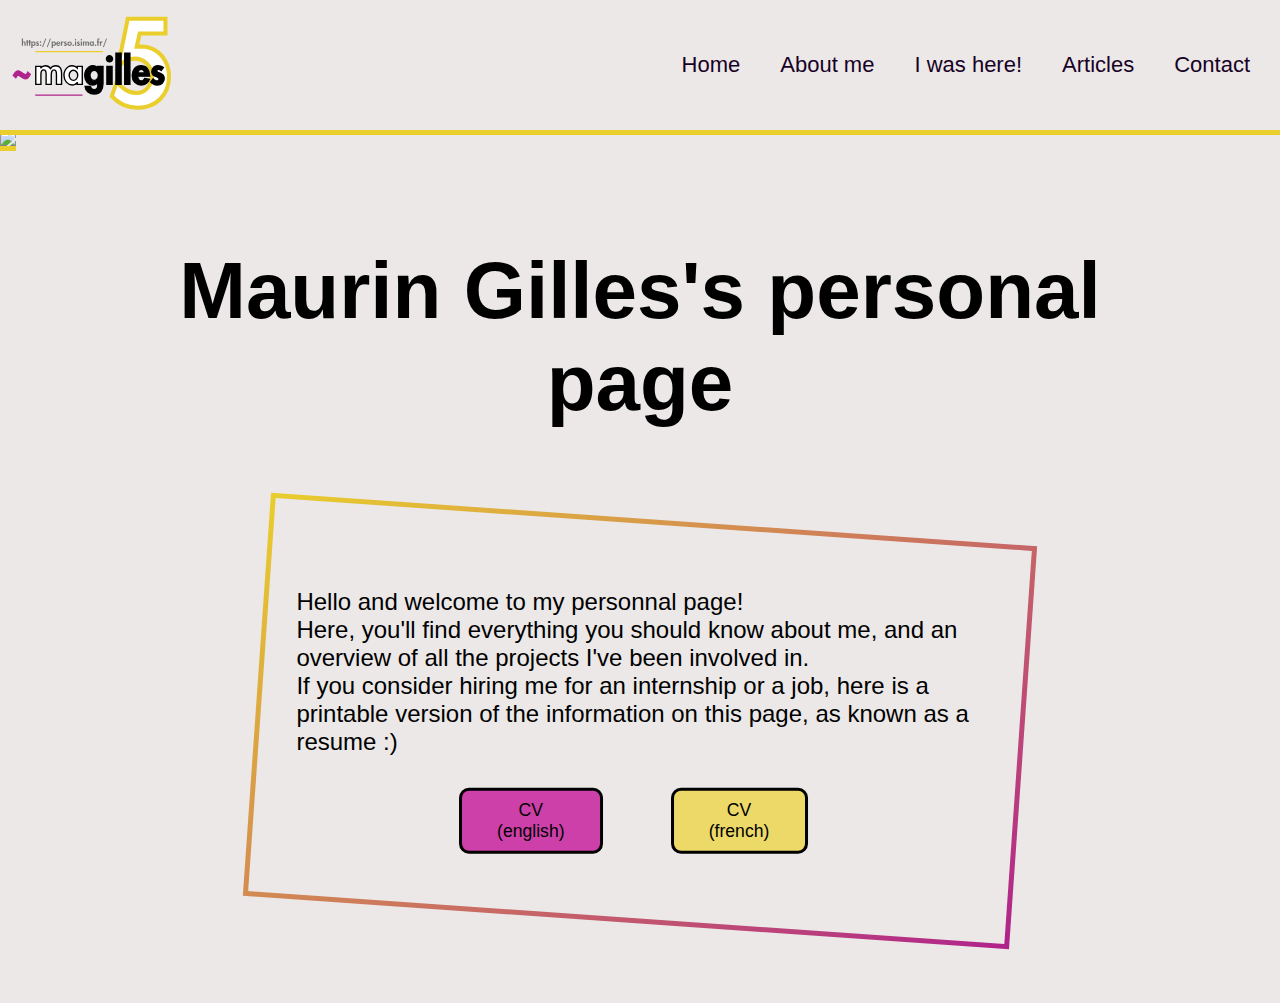
==== commit d9326722: "Less cringe index page" ====
--- a/index.html
+++ b/index.html
@@ -10,7 +10,9 @@
     
     <link rel="stylesheet" type="text/css" href="./styles/styles.css">
     <link rel="stylesheet" type="text/css" href="./styles/responsive.css">
+    <!--
     <script src="./script/script.js"></script>
+    -->
 </head>
 
 
@@ -53,21 +55,16 @@
         </div>
     
     </nav>
+    
+   
+    <div class="index_main">
+      
+        <div class="main_image">
+          <img src="imgs/linkedin_banner.png">
+        </div>
 
-    
-    <div class="welcome_images">
-        <div id="background">
-            <img src="imgs/maurindex.jpg" alt="Arrière-plan">
-        </div>
-        <div id="overlay">
-            <img src="imgs/maurin_int_transp.png" alt="Image superposée">
-        </div>
-    </div>
-    
-    
-    <div class="index_main">
         <h1>
-          Maurin Gilles' personnal page
+          Maurin Gilles's personal page
         </h1>
 
         <div class="gt_border_ext">
--- a/styles/styles.css
+++ b/styles/styles.css
@@ -155,40 +155,22 @@
 /* INDEX */
 /***************************************************************************************************************************************************************************************************/
 
-#background {
-  position: fixed;
-  width: 100%;
-  z-index: 1;
-  overflow:hidden;
-}
-
-#background img {
-  width: 100%;
-  object-fit: cover;
-  object-position: top;
-  overflow:hidden;
-}
-
-#overlay {
-  position: fixed;
-  width: 100%;
-  z-index: 2;
-  opacity: 0.8;
-  overflow:hidden;
-}
-
-#overlay img {
-  width: 100%;
-  object-fit: cover;
-  overflow:hidden;
-}
 
 .index_main {
   background-color: #EBE8E7;
-  position: absolute;
   width:100%;
   z-index: 1;
-  overflow: hidden;
+}
+
+.main_image {
+  max-width:100%;
+  width:100%;
+  margin-top:130px;
+}
+
+.main_image img {
+  width:100%;
+  border-bottom: solid thick #E9CE2C;
 }
 
 .index_main h1 {
--- a/styles/responsive.css
+++ b/styles/responsive.css
@@ -43,16 +43,10 @@
       position:fixed;
     }
 
-    .welcome_images * {
-      height:320px;
-      position:static;
-    }
-
-    .index_main {
-      top:0;
-      margin-top:320px;
-      z-index:2;
-      border-top: solid 6px rgba(205,64,169,1);
+    .main_image {
+      max-width:100%;
+      width:100%;
+      margin-top:50px;
     }
 
     .index_main h1 {
